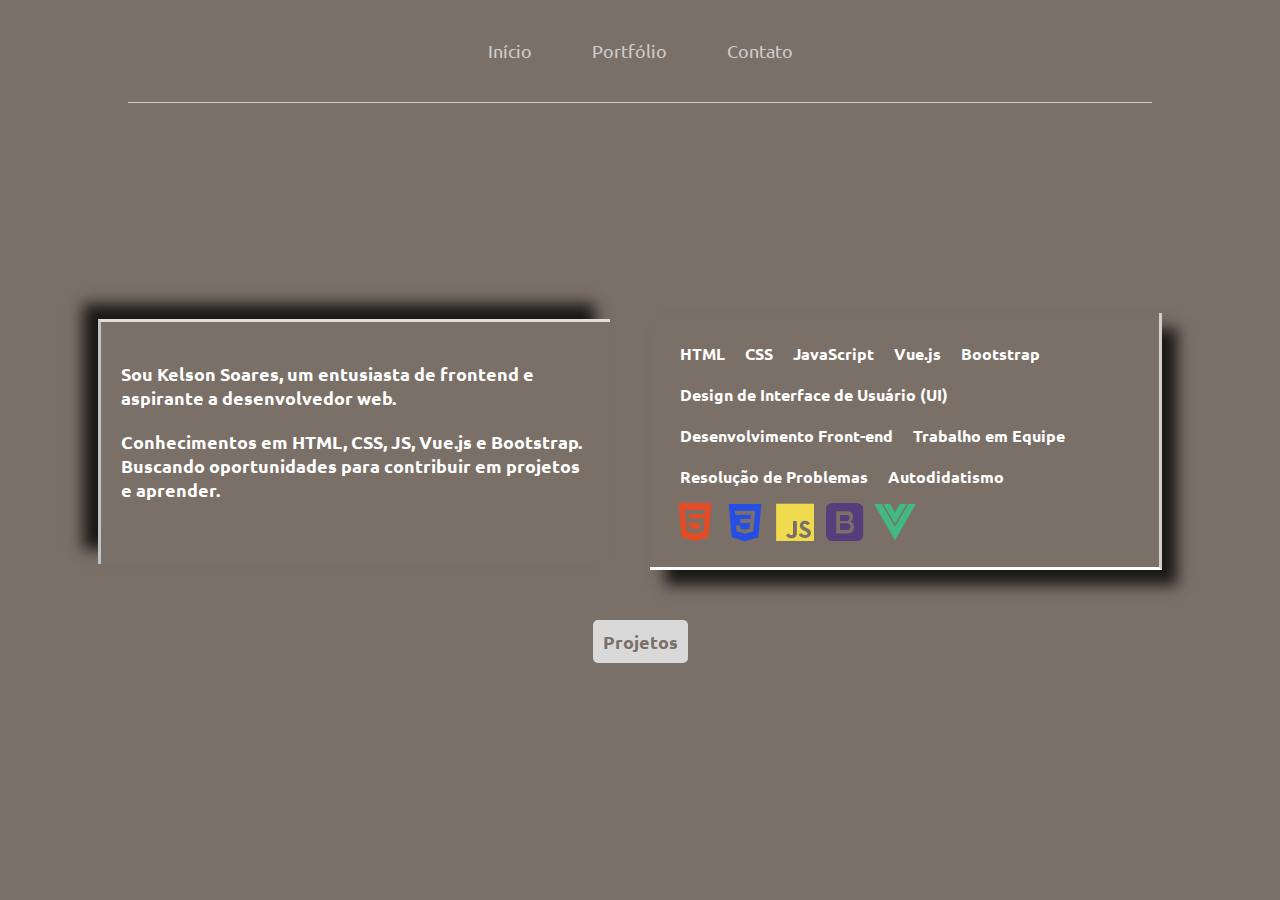
==== index.html @ aeadc606 "Commit inicial" ====
<!DOCTYPE html>
<html>
<head>
    <meta charset="utf-8">
    <title>Portfólio</title>
    <meta name="viewport" content="width=device-width, initial-scale=1">
    <link rel="stylesheet" href="index.css">
    <link rel="stylesheet"
     href="https://cdn.jsdelivr.net/npm/boxicons@latest/css/boxicons.min.css">
</head>
<body>
    <header>
        <nav class="navbar">
            
            <ul class="navbar-list">
                <li class="navbar-item"><a href="index.html">Início</a></li>
                <li class="navbar-item"><a href="projetos.html">Portfólio</a></li>
                <li class="navbar-item"><a href="contato.html">Contato</a></li>
              </ul>
          </nav>
    </header>
   <main>
    <section class="sec1">
        <div id="sobre">
    
            <p>Sou Kelson Soares, um entusiasta de frontend e aspirante a desenvolvedor web.</p>
            <p>
                Conhecimentos em HTML, CSS, JS, Vue.js e Bootstrap. Buscando oportunidades para contribuir em projetos e aprender.
            </p>
        </div>
        <div id="habilidades">
            <ul>
                <li>HTML</li>
                <li>CSS</li>
                <li>JavaScript</li>
                <li>Vue.js</li>
                <li>Bootstrap</li>
                <li>Design de Interface de Usuário (UI)</li>
                <li>Desenvolvimento Front-end</li>
                <li>Trabalho em Equipe</li>
                <li>Resolução de Problemas</li>
                <li>Autodidatismo</li>
                
            </ul>
            <div class="li-icons">
                <i class='bx bxl-html5'></i>
                <i class='bx bxl-css3' ></i>
                <i class='bx bxl-javascript' ></i>
                <i class='bx bxl-bootstrap' ></i>
                <i class='bx bxl-vuejs' ></i>

            </div>
        </div>
    </section>
    <section class="sec2">
        <div id="btn-project-container">
            <a href="projetos.html">Projetos</a href="projetos.html">
        </div>
    </section>
    
   </main>
    
    
</body>
</html>
---- index.css ----
@import url('https://fonts.googleapis.com/css2?family=Ubuntu:ital,wght@0,300;0,400;0,500;0,700;1,300;1,400;1,500;1,700&display=swap');
:root{
  --color-primary: #7A7067;
  --color-secondary: #E6DFD9;
  --color-tertiary: #BCC5CE;
}

*{  
    font-family: 'Ubuntu', sans-serif;
    padding: 0;
    margin: 0;
    box-sizing: border-box;
    list-style: none;
}
body{
    background: var(--color-primary);
    color: #ffffff;
    text-decoration: none;
}
section ul li a{
    text-decoration: none;
    color: #ffffffaa;
}
/* Estilos básicos da navbar */
header{
    display: flex;
    align-items: center;
    justify-content: center;
}
.navbar {

    width: 80%;
    top: 0;
    display: flex;
    justify-content: center;
    align-items: center;
    padding: 10px;
    padding-top: 30px;
    border-bottom: 1px solid #ffffffaa;

    
  }
  
  
  .navbar-list {
    display: flex;
    list-style-type: none;
  }
  
  .navbar-item {
    margin: 30px;
    margin-top: 10px;
  }
  
  .navbar-item a {
    text-decoration: none;
    color: #ffffffaa;
    font-size: 18px;
    transition: .3s ease-in-out;
  }
  .navbar-item a:hover {
    color: #ffffff;
    
  }
  
  main{
    display: column;
    align-items: center;
    justify-content: center;
  }
  section{
    margin: 30px;
    display: flex;
    justify-content: center;
    align-items: center;

  }

  .sec1{
    margin-top: 20vh;
    
  }
  #sobre{
    padding: 20px;
    border-top: 3px solid var(--color-secondary);
    border-left: 3px solid var(--color-tertiary);
    margin: 10px;
    max-width: 40vw;
    min-height: 245px;
    box-shadow: rgba(0, 0, 0, 0.8) -15px -15px 14px 0px;
  }
  
  #sobre p{
    margin-top: 20px;
    font-weight: bold;
    font-size: 18px;
    
  }

  .sec2{
    display: column;
    margin: 30px;
  
  }

  #habilidades{
    padding: 20px;
    margin: 30px;
    max-width: 40vw;
    min-height: 245px;
    border-bottom: 3px solid #ffffff;
    border-right: 3px solid #ffffffaa;
    box-shadow: rgba(0, 0, 0, 0.8) 15px 15px 14px 0px;
  }

  #habilidades ul{
    display: flex;
    flex-wrap: wrap;
    
  }
  #habilidades ul li{
    font-weight: bold;
    margin: 10px;
  }

  
  .li-icons{
    display: flex;
    align-items: flex-end;
    width: 100%;
    font-size: 50px;
        
  }
  
  

   .li-icons i.bxl-html5{
    color: #e34c26;
  }

  .li-icons i.bxl-css3{
    color: #264de4;
  }
  .li-icons i.bxl-javascript{
    color: #f0db4f;
  }

  .li-icons i.bxl-bootstrap{
    color: #563d7c;
  }

  .li-icons i.bxl-vuejs{
    color: #42b883;
  }

#btn-project-container {
  border-bottom: #ffffffaa;
  
}

#btn-project-container a{
  text-decoration: none;
  margin-top: 20px;
  padding: 10px;
  font-weight: bold;
  color: var(--color-primary);
  background-color: #D9D9D9;
  border: none;
  border-radius: 5px;
  font-size: 18px;
  transition: .3s;
}
#btn-project-container a:hover{
  
  cursor: pointer;
  color: #ffffff;
  background-color: var(--color-primary);
}


/* estilos adicionais pagina de projetos */
.sec-projetos{
  display: flex;
  flex-wrap: wrap;
  margin-top: 5vh;
  align-items: center;
  justify-content: center;
  color: var(--color-primary);
}
.miniatura {
  border-radius: 5px;
  padding: 10px;
  margin: 10px;
  max-width: 280px;
  
  height: 300px; 
  box-shadow: rgba(50, 50, 93, 0.25) 0px 50px 100px -20px, rgba(0, 0, 0, 0.3) 0px 30px 60px -30px, rgba(10, 37, 64, 0.35) 0px -2px 6px 0px inset;
  background-color: #ffffff;
}
.miniatura p{
  margin-top: 5px;
  text-align: justify;
}
.miniatura a img{
  background-color: #D9D9D9;
}
.sec-projetos a img{
  opacity: .6;
  max-width: 100%;
  height: 180px;
  transition: .3s;
}
.sec-projetos a img:hover{
  opacity: 1;
 
}
  
  
  /* Estilos para dispositivos móveis */
  @media (max-width: 1200px) {
      .sec1{
        margin-top: 10vh;
        display: flex;
        flex-direction: column;
      }
      #sobre, #habilidades{
        max-width: 75vw;
        min-height: 200px;
      }
      
      
      
    }

  @media (max-width: 720px) {
    .sec1{
      margin-top: 5vh;
    }
    .li-icons{
      
      font-size: 30px;
          
    }
    .navbar-item {
      margin: 5px 10px;
      
    }
    .sec-projetos a img{
      opacity: 1;
     
    }
    #sobre, #habilidades{
  
      margin-top: 0;
      min-height: 150px;
    }
    #sobre p, #habilidades{
      font-size: 10px;
    }
  }
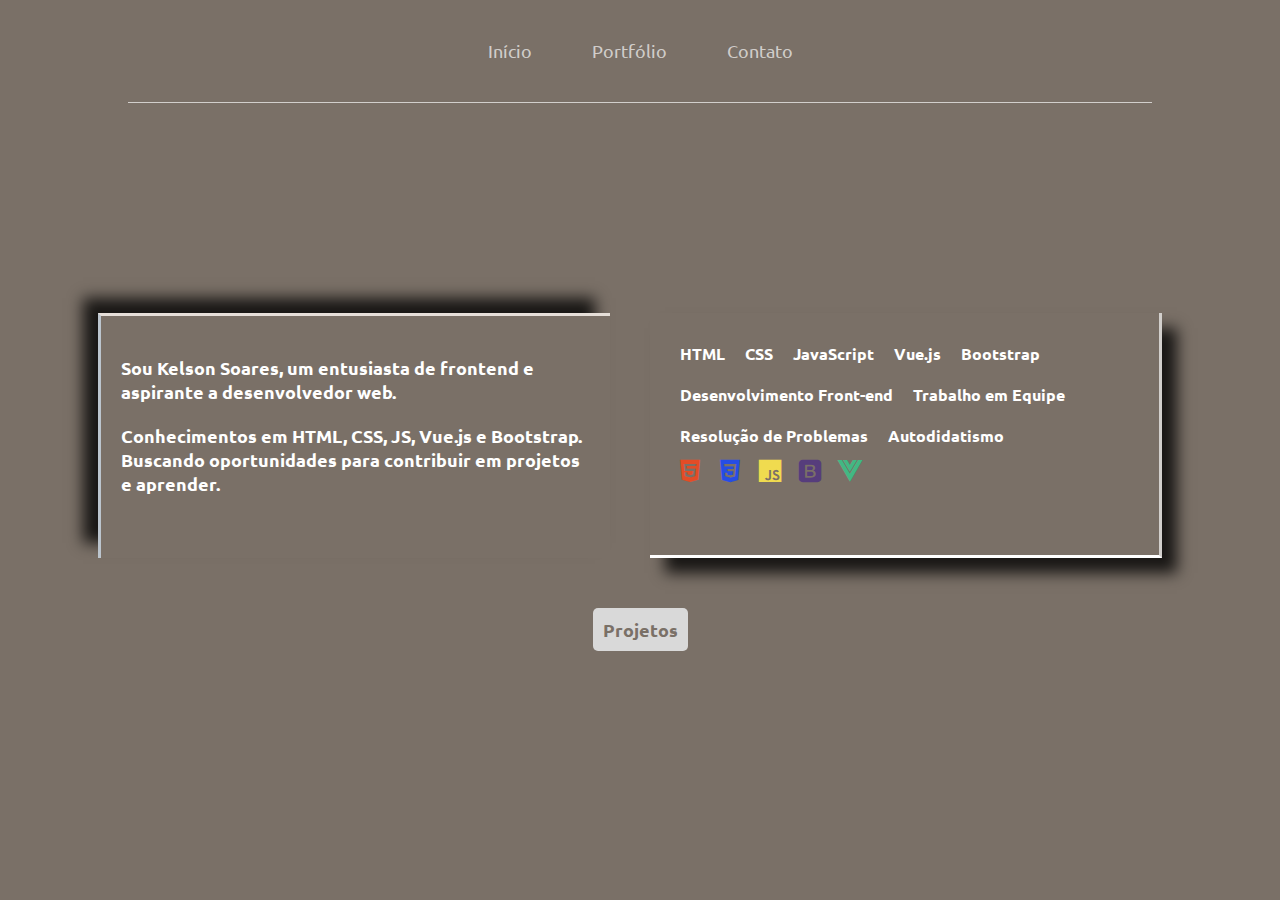
==== commit cca320fc: "commit definitivo" ====
--- a/index.html
+++ b/index.html
@@ -35,7 +35,6 @@
                 <li>JavaScript</li>
                 <li>Vue.js</li>
                 <li>Bootstrap</li>
-                <li>Design de Interface de Usuário (UI)</li>
                 <li>Desenvolvimento Front-end</li>
                 <li>Trabalho em Equipe</li>
                 <li>Resolução de Problemas</li>
--- a/index.css
+++ b/index.css
@@ -214,6 +214,37 @@
   opacity: 1;
  
 }
+  /* Estilos contato*/
+
+.container{
+  height: 80vh;
+  display: flex;
+  align-items: center;
+  justify-content: center;
+}
+.contatos{
+  padding: 30px;
+  border-bottom: 2px solid var(--color-tertiary);
+}
+.contatos-lista{
+  display: flex;
+  
+}
+.contatos-lista li{
+  padding: 20px;
+  font-size: 25px;
+  border-left: 2px solid var(--color-tertiary);
+}
+.contatos-lista li a{
+  text-decoration: none;
+  color: #ffffff;
+}
+.bx{
+  font-size: 30px;
+  padding: 0px 5px;
+  color: var(--color-secondary);
+}
+
   
   
   /* Estilos para dispositivos móveis */
@@ -257,8 +288,20 @@
     #sobre p, #habilidades{
       font-size: 10px;
     }
-  }
-  
-    
-
+    .contatos-lista{
+      flex-direction: column;
+    }
+  }
+  
+    
+  @media (max-width: 320px){
+    .li-icons i{
+      
+      font-size: 20px;
+          
+    }
+    .miniatura p{
+      font-size: 12px;
+    }
+  }
     